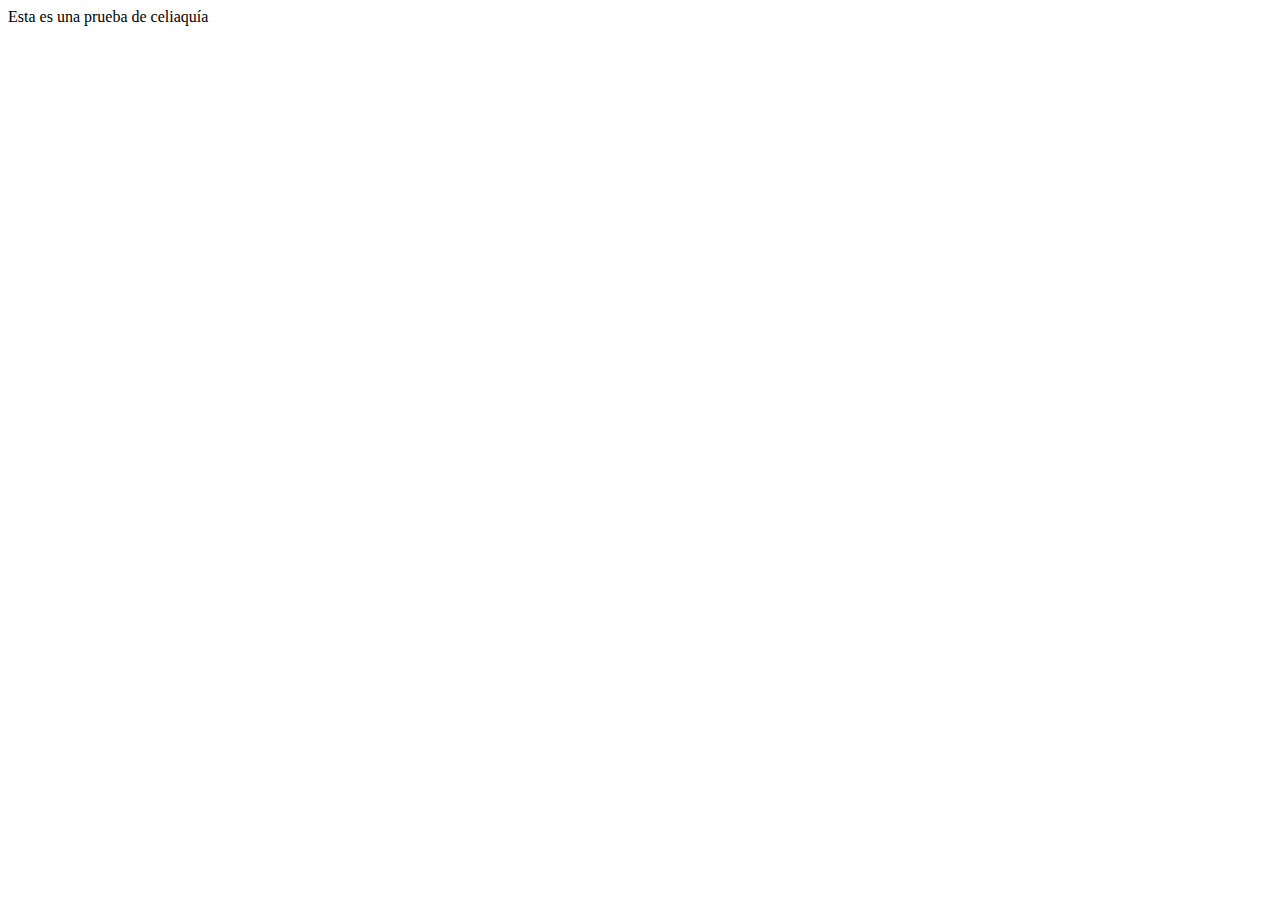
==== convivir/www/paginas/celiaquia.html @ 2ffacba2 "COMMIT RESPALDO" ====
<html>
    <head>
       <!-- <script src="js/lib/jquery-1.11.3.js"></script>
        <script>
            $(document).bind('mobileinit', function () {
                $.mobile.changePage.defaults.changeHash = false;
                $.mobile.hashListeningEnabled = false;
                $.mobile.pushStateEnabled = false;
            });
        </script>
        <script src="js/lib/jquery.mobile-1.4.5.js"></script>
         <script>
    		$( document ).on( "pagecreate", function() {
    			$( "body > [data-role='panel']" ).panel();
    		});
  	   </script>-->
    </head>
    <body>
        <div>
            <p>Esta es una prueba de celiaquía</p>
        </div>
    </body>
</html>
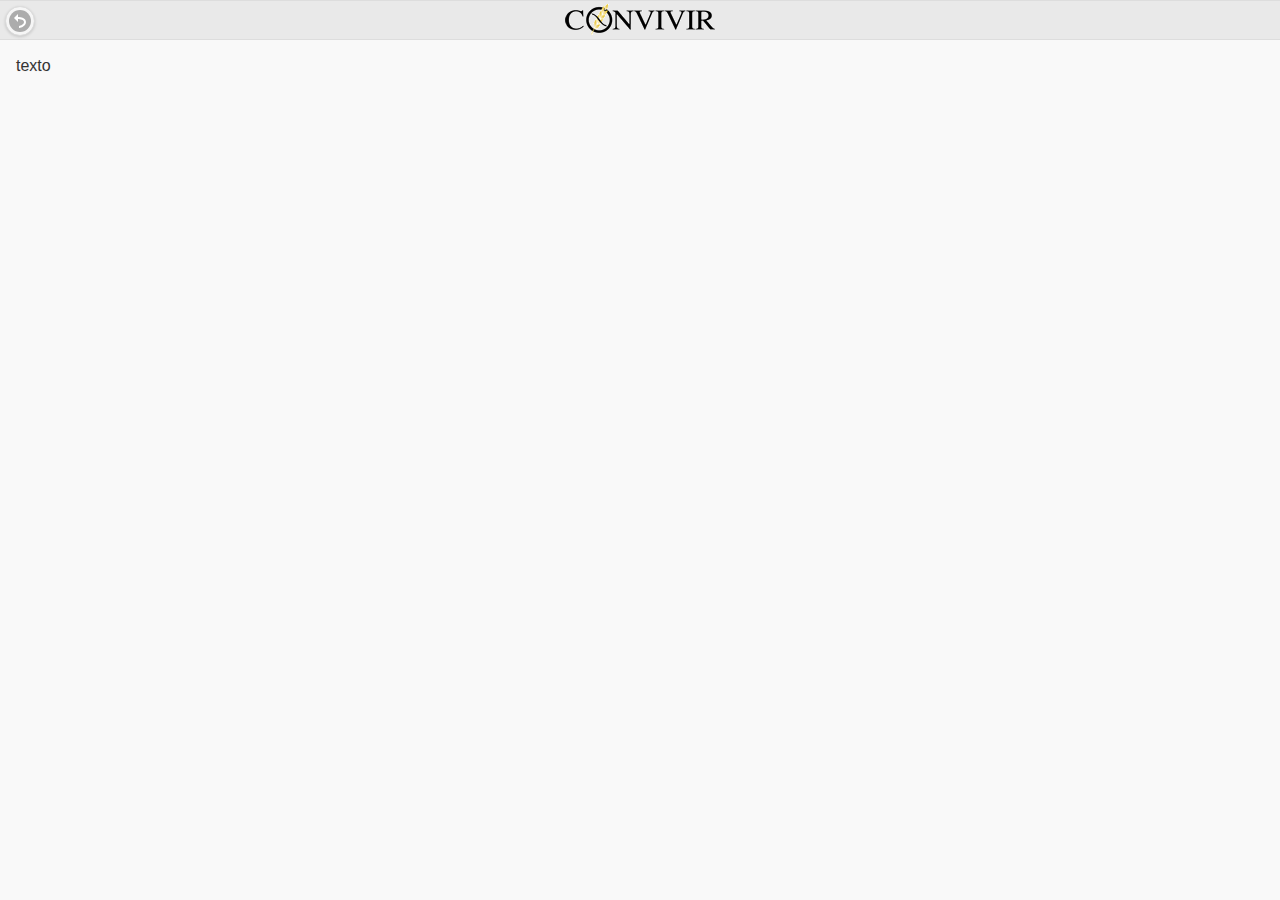
==== commit c81a6f2e: "respaldo modal resultados búsqueda." ====
--- a/convivir/www/paginas/celiaquia.html
+++ b/convivir/www/paginas/celiaquia.html
@@ -1,23 +1,38 @@
 <html>
     <head>
-       <!-- <script src="js/lib/jquery-1.11.3.js"></script>
+        <meta charset="utf-8" />
+        <meta name="format-detection" content="telephone=no" />
+        <meta name="msapplication-tap-highlight" content="no" />
+        <!-- WARNING: for iOS 7, remove the width=device-width and height=device-height attributes. See https://issues.apache.org/jira/browse/CB-4323 -->
+        <meta name="viewport" content="user-scalable=no, initial-scale=1, maximum-scale=1, minimum-scale=1, width=device-width, height=device-height, target-densitydpi=device-dpi" />
+        <link rel="stylesheet" href="../css/lib/jquery.mobile-1.4.5.css"/>
+        <link href="../css/convivir.css" rel="stylesheet" type="text/css"/>
+        <link href="../js/plugins/pagination/css/bootpag.css" rel="stylesheet" type="text/css"/>
+        <script src="../js/lib/jquery-1.11.3.js"></script>
+        <script src="../js/lib/jquery.mobile-1.4.5.js"></script>
+        <script src="../js/plugins/pagination/js/jquery.bootpag.min.js" type="text/javascript"></script>
         <script>
-            $(document).bind('mobileinit', function () {
-                $.mobile.changePage.defaults.changeHash = false;
-                $.mobile.hashListeningEnabled = false;
-                $.mobile.pushStateEnabled = false;
+            $(document).on("pagecreate", function () {
+                $("body > [data-role='panel']").panel();
+                $("body > [data-role='panel'] [data-role='listview']").listview();
+                $("body > [data-role='header']").toolbar();
             });
         </script>
-        <script src="js/lib/jquery.mobile-1.4.5.js"></script>
-         <script>
-    		$( document ).on( "pagecreate", function() {
-    			$( "body > [data-role='panel']" ).panel();
-    		});
-  	   </script>-->
+        <title>Convivir</title>
     </head>
     <body>
-        <div>
-            <p>Esta es una prueba de celiaquía</p>
-        </div>
+        <div id="resultado" data-role="page" data-cache="never">
+
+            <div data-role="header" data-theme="a">
+                <h1 class="convivir-header"><img src="../imagenes/logo-convivir.png"/></h1>
+
+                <a href="#" data-icon="back" data-rel="back" data-iconpos="notext"></a>
+            </div>
+            <div role="main" class="ui-content">
+texto
+            </div>
+
+
+        </div><!-- /page -->
     </body>
 </html>--- a/convivir/www/css/convivir.css
+++ b/convivir/www/css/convivir.css
@@ -0,0 +1,70 @@
+.convivir-header{
+    overflow: visible !important;
+    padding: 0.2em 0 !important;
+}
+
+.pagina-default{
+    padding-left: 10px;
+    padding-right: 10px !important;
+}
+
+.div-input-buscar{
+    float: left;
+    min-width: 80%;
+}
+
+.div-btn-buscar{
+    float: left;
+    margin-left: 10px;
+    padding-top: 4px;
+}
+
+.circulo-estado-verde, .circulo-estado-amarillo, .circulo-estado-rojo{
+   width: 16px;
+   height: 16px;
+   float:left;
+   margin-right: 3px;
+   -moz-border-radius: 50px; 
+   -webkit-border-radius: 50px; 
+   border-radius: 50px;    
+}
+
+.circulo-estado-verde { 
+   background:#5cb85c; 
+}
+
+.circulo-estado-rojo { 
+   background:#F00707; 
+}
+
+.circulo-estado-amarillo { 
+   background:#F1F107; 
+}
+
+.custom-corners .ui-bar {
+  -webkit-border-top-left-radius: inherit;
+  border-top-left-radius: inherit;
+  -webkit-border-top-right-radius: inherit;
+  border-top-right-radius: inherit;
+}
+.custom-corners .ui-body {
+  border-top-width: 0;
+  -webkit-border-bottom-left-radius: inherit;
+  border-bottom-left-radius: inherit;
+  -webkit-border-bottom-right-radius: inherit;
+  border-bottom-right-radius: inherit;
+}
+
+p {
+    font-size: 13px;
+}
+
+.header-convivir{
+    background-color: #6caee0;
+    border-color: #6caee0;
+    padding: 0.3em 1em !important;
+}
+
+#resultado-busqueda-popup{
+    left:0px !important;
+}--- a/convivir/www/js/plugins/pagination/css/bootpag.css
+++ b/convivir/www/js/plugins/pagination/css/bootpag.css
@@ -0,0 +1,63 @@
+.pagination {
+    display: inline-block;
+    padding-left: 0;
+    margin: 0px;
+    border-radius: 4px;
+    font-size: 14px;
+}
+
+.pagination > li {
+    display: inline;
+}
+
+.pagination > li > a, .pagination > li > span {
+    position: relative;
+    float: left;
+    padding: 4px 8px;
+    margin-left: -1px;
+    line-height: 1.42857143;
+    color: #337ab7;
+    text-decoration: none;
+    background-color: #fff;
+    border: 1px solid #ddd;
+}
+
+.pagination > .active > a, .pagination > .active > a:focus, .pagination > .active > a:hover, .pagination > .active > span, .pagination > .active > span:focus, .pagination > .active > span:hover {
+    z-index: 2;
+    color: #fff;
+    cursor: default;
+    background-color: #337ab7;
+    border-color: #337ab7;
+}
+.pagination > li:last-child > a, .pagination > li:last-child > span {
+    border-top-right-radius: 4px;
+    border-bottom-right-radius: 4px;
+}
+
+.pagination > .disabled > span, .pagination > .disabled > span:hover, .pagination > .disabled > span:focus, .pagination > .disabled > a, .pagination > .disabled > a:hover, .pagination > .disabled > a:focus {
+    cursor: pointer !important;
+}
+
+.pagination > .disabled > a, .pagination > .disabled > a:focus, .pagination > .disabled > a:hover, .pagination > .disabled > span, .pagination > .disabled > span:focus, .pagination > .disabled > span:hover {
+    color: #777;
+    cursor: not-allowed;
+    background-color: #fff;
+    border-color: #ddd;
+}
+
+.pagination > li > a:focus, .pagination > li > a:hover, .pagination > li > span:focus, .pagination > li > span:hover {
+    color: #23527c;
+}
+
+.pagination a{
+    outline: 0;
+}
+
+.pagination a:hover{
+    background-color:#f5f5f5;
+}
+
+
+
+
+
